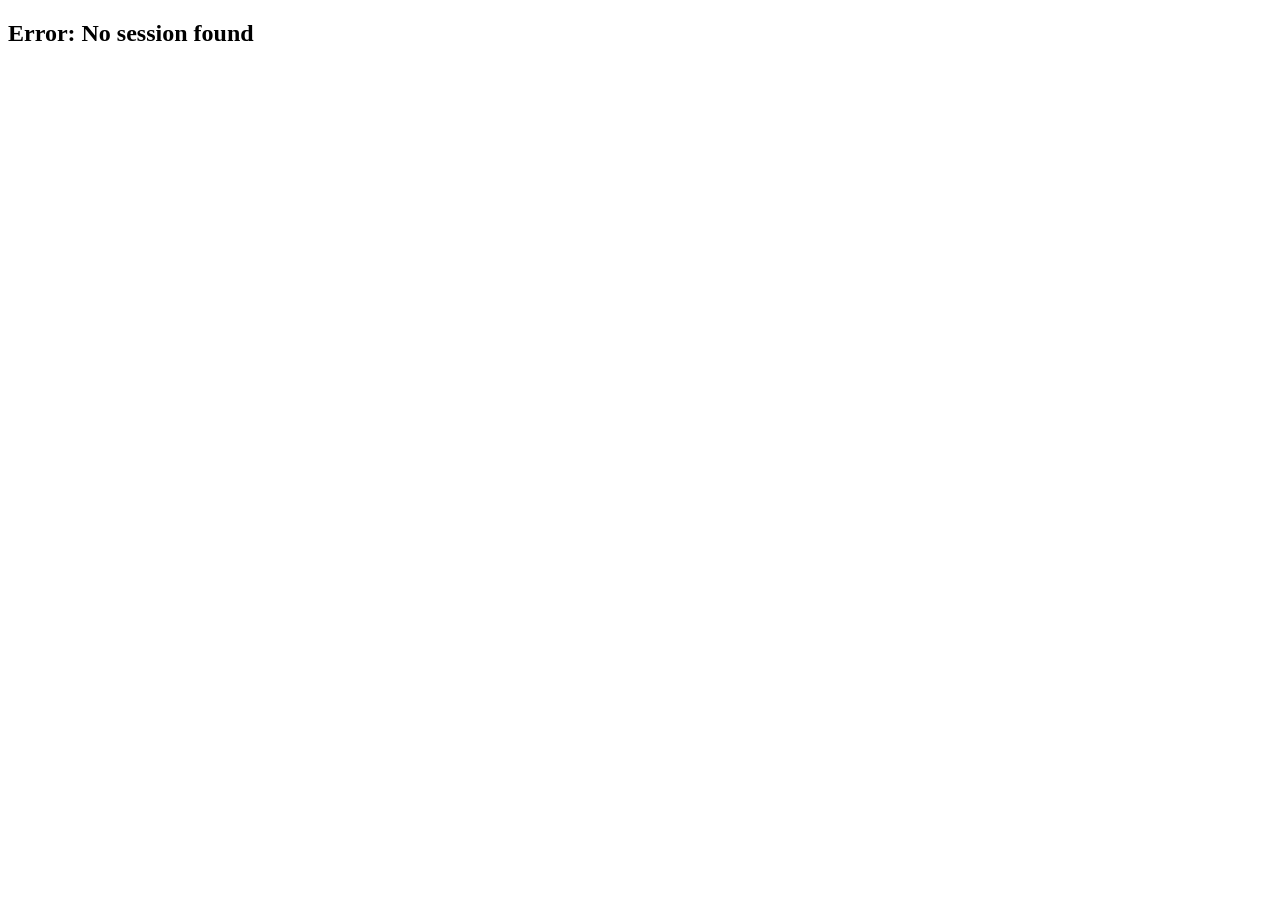
==== Nikhil_Stutter_Demo/backend/templates/result.html @ 5097ed93 "ui design" ====
<!DOCTYPE html>
<html>
<head>
    <title>Results</title>
    <link rel="stylesheet" href="{{ url_for('static', filename='style.css') }}">
</head>
<body>

<h1>Speech Analysis Dashboard</h1>

<div class="card">
    <h2>📊 Summary</h2>
    <div id="summaryBox"></div>
</div>

<div class="card">
    <h2>🧠 Insights</h2>
    <ul id="insightsList"></ul>
</div>

<div class="card">
    <h2>🎥 Recording</h2>
    <video id="videoPlayer" controls></video>
</div>

<div class="card">
    <h2>📍 Detected Stutters</h2>
    <ul id="resultsList"></ul>
</div>

<script>
const params = new URLSearchParams(window.location.search);
let session = params.get("session");

if (!session) {
    session = localStorage.getItem("last_session");
}

if (!session) {
    document.body.innerHTML = "<h2>Error: No session found</h2>";
    throw new Error("Session missing");
}

const video = document.getElementById("videoPlayer");
const list = document.getElementById("resultsList");
const summaryBox = document.getElementById("summaryBox");
const insightsList = document.getElementById("insightsList");

video.src = `/video/${session}`;

fetch(`/results/${session}`)
    .then(res => res.json())
    .then(data => {

        // SUMMARY
        const summary = data.summary;
        summaryBox.innerHTML = `
            <p><strong>Total Events:</strong> ${summary.total_events}</p>
            <p><strong>Most Common:</strong> ${summary.most_common}</p>
            <p><strong>Visual Events:</strong> ${summary.visual_events}</p>
        `;

        // INSIGHTS
        data.insights.forEach(text => {
            const li = document.createElement("li");
            li.innerText = text;
            insightsList.appendChild(li);
        });

        // EVENTS
        const events = data.events;

        if (!events || events.length === 0) {
            list.innerHTML = "<li>No stutters detected</li>";
            return;
        }

        events.forEach(item => {
            const li = document.createElement("li");

            li.innerText = `${item.type} | ${item.start}s - ${item.end}s`;

            li.classList.add(item.type); // 🎨 color

            li.onclick = () => {
                video.currentTime = item.start;
                video.play();
            };

            list.appendChild(li);
        });
    });
</script>

</body>
</html>
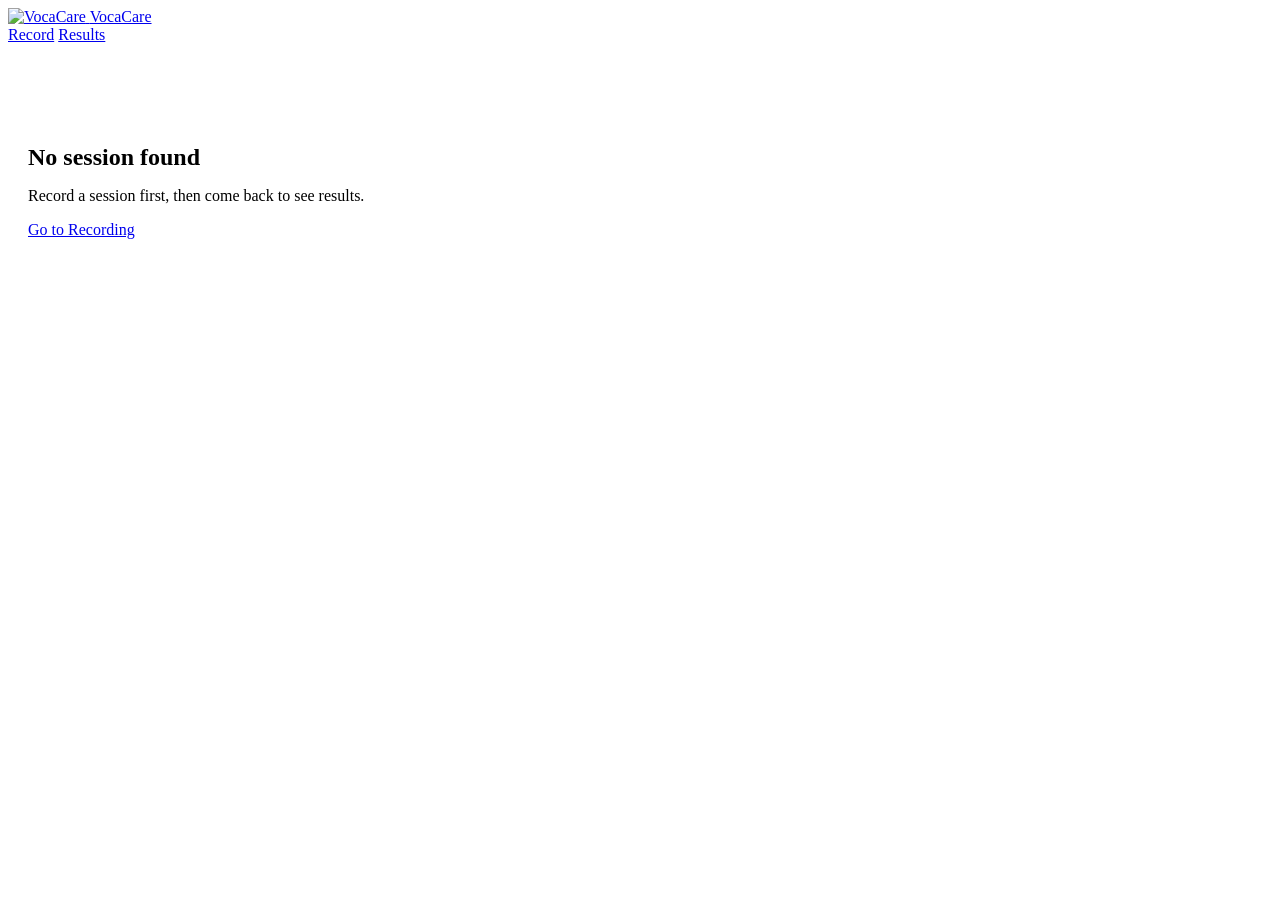
==== commit 795c8d07: "Final Name resolved" ====
--- a/Nikhil_Stutter_Demo/backend/templates/result.html
+++ b/Nikhil_Stutter_Demo/backend/templates/result.html
@@ -1,95 +1,394 @@
 <!DOCTYPE html>
-<html>
+<html lang="en">
 <head>
-    <title>Results</title>
+    <meta charset="UTF-8">
+    <meta name="viewport" content="width=device-width, initial-scale=1.0">
+    <title>FluencyAI - Session Results</title>
+    <meta name="description" content="View your speech analysis results, fluency score, and personalized suggestions.">
     <link rel="stylesheet" href="{{ url_for('static', filename='style.css') }}">
 </head>
 <body>
 
-<h1>Speech Analysis Dashboard</h1>
-
-<div class="card">
-    <h2>📊 Summary</h2>
-    <div id="summaryBox"></div>
+<!-- NAVBAR -->
+<nav class="navbar">
+    <a href="/app" class="nav-brand">
+        <img src="/static/logo.jpeg" alt="VocaCare" class="nav-logo">
+        <span class="nav-title">VocaCare</span>
+    </a>
+    <div class="nav-links">
+        <a href="/app" class="nav-link">Record</a>
+        <a href="#" class="nav-link active">Results</a>
+    </div>
+</nav>
+
+<div class="container">
+
+    <a href="/app" class="back-link">&larr; New Session</a>
+
+    <!-- FLUENCY SCORE -->
+    <div class="card score-section" id="scoreSection">
+        <div class="score-ring" id="scoreRing">
+            <svg viewBox="0 0 160 160">
+                <circle class="score-ring-bg" cx="80" cy="80" r="70" />
+                <circle class="score-ring-fill" id="scoreCircle" cx="80" cy="80" r="70" />
+            </svg>
+            <div class="score-inner">
+                <div class="score-num" id="scoreNumber">&mdash;</div>
+                <div class="score-label">Fluency Score</div>
+            </div>
+        </div>
+        <p class="score-msg" id="scoreMessage"></p>
+    </div>
+
+    <!-- VIDEO -->
+    <div class="card video-card">
+        <video id="videoPlayer" controls></video>
+    </div>
+
+    <!-- TIMELINE -->
+    <div class="card timeline-section" id="timelineSection">
+        <h2>Speech Timeline</h2>
+        <p class="section-desc">Click any block to jump to that moment in the recording</p>
+        <div class="timeline-track" id="timelineTrack"></div>
+        <div class="timeline-times" id="timelineTimes"></div>
+        <div class="legend" id="legendContainer"></div>
+    </div>
+
+    <!-- SUMMARY -->
+    <div class="grid">
+        <div class="card">
+            <h3>Events Detected</h3>
+            <p id="totalEvents" class="stat-value"></p>
+        </div>
+        <div class="card">
+            <h3>Most Common</h3>
+            <p id="commonType" class="stat-value"></p>
+        </div>
+        <div class="card">
+            <h3>Visual Cues</h3>
+            <p id="visualEvents" class="stat-value"></p>
+        </div>
+    </div>
+
+    <!-- INSIGHTS -->
+    <div class="card" id="insightsCard">
+        <h2>Insights</h2>
+        <div id="insightsList"></div>
+    </div>
+
+    <!-- SUGGESTIONS -->
+    <div class="card" id="suggestionsCard" style="display: none;">
+        <h2>Suggestions</h2>
+        <div id="suggestionsList"></div>
+    </div>
+
+    <!-- CLEAN SPEECH (NEW FEATURE) -->
+    <div class="card clean-speech-section" id="cleanSpeechSection">
+        <h2>Fluent Speech Output</h2>
+        <p class="section-desc">Generate a clean, fluent version of what you said</p>
+
+        <button id="generateCleanBtn" class="primary" onclick="generateCleanSpeech()">
+            Generate Clean Version
+        </button>
+
+        <div id="generateLoader" class="generate-loader">
+            <div class="spinner"></div>
+            <span>Transcribing and generating audio...</span>
+        </div>
+
+        <div id="cleanSpeechContent" class="clean-speech-content">
+            <div id="transcriptBox" class="transcript-box"></div>
+            <div class="audio-player-wrapper">
+                <audio id="cleanAudioPlayer" controls></audio>
+            </div>
+            <div class="clean-actions">
+                <a id="downloadCleanBtn" class="btn btn-secondary" download>Download Audio</a>
+            </div>
+        </div>
+    </div>
+
+    <!-- EVENTS -->
+    <div class="card">
+        <h2>All Detected Moments</h2>
+        <p class="section-desc">Click any event to watch it in the video</p>
+        <div id="resultsList"></div>
+    </div>
+
+    <!-- BOTTOM ACTION -->
+    <div style="margin-top: 24px; text-align: center;">
+        <a href="/app" class="btn btn-primary" style="padding: 12px 32px; font-size: 14px;">Record Another Session</a>
+    </div>
+
 </div>
 
-<div class="card">
-    <h2>🧠 Insights</h2>
-    <ul id="insightsList"></ul>
-</div>
-
-<div class="card">
-    <h2>🎥 Recording</h2>
-    <video id="videoPlayer" controls></video>
-</div>
-
-<div class="card">
-    <h2>📍 Detected Stutters</h2>
-    <ul id="resultsList"></ul>
-</div>
-
 <script>
+// --- CONSTANTS ---
+const DEFAULT_COLORS = {
+    "prolongation": "#E8A838", "block": "#E05D5D", "sound_rep": "#7C6BB5",
+    "word_rep": "#5A6ACF", "difficult": "#C44040", "interjection": "#2BA882",
+    "head_jerk": "#2AA5BD"
+};
+
+const DEFAULT_NAMES = {
+    "prolongation": "Prolongation", "block": "Block", "sound_rep": "Sound Repetition",
+    "word_rep": "Word Repetition", "difficult": "Difficult Speech",
+    "interjection": "Interjection", "head_jerk": "Head Movement"
+};
+
+// --- SESSION LOADING ---
 const params = new URLSearchParams(window.location.search);
-let session = params.get("session");
+let session = params.get("session") || localStorage.getItem("last_session");
 
 if (!session) {
-    session = localStorage.getItem("last_session");
-}
-
-if (!session) {
-    document.body.innerHTML = "<h2>Error: No session found</h2>";
-    throw new Error("Session missing");
-}
-
-const video = document.getElementById("videoPlayer");
-const list = document.getElementById("resultsList");
-const summaryBox = document.getElementById("summaryBox");
-const insightsList = document.getElementById("insightsList");
-
-video.src = `/video/${session}`;
-
-fetch(`/results/${session}`)
-    .then(res => res.json())
-    .then(data => {
-
-        // SUMMARY
-        const summary = data.summary;
-        summaryBox.innerHTML = `
-            <p><strong>Total Events:</strong> ${summary.total_events}</p>
-            <p><strong>Most Common:</strong> ${summary.most_common}</p>
-            <p><strong>Visual Events:</strong> ${summary.visual_events}</p>
-        `;
-
-        // INSIGHTS
-        data.insights.forEach(text => {
-            const li = document.createElement("li");
-            li.innerText = text;
-            insightsList.appendChild(li);
+    document.querySelector(".container").innerHTML = `
+        <div class="empty-state" style="padding: 80px 20px;">
+            <h2 style="color: var(--text); margin-bottom: 8px;">No session found</h2>
+            <p style="color: var(--text-muted);">Record a session first, then come back to see results.</p>
+            <a href="/app" class="btn btn-primary" style="margin-top: 16px;">Go to Recording</a>
+        </div>`;
+} else {
+    loadResults();
+}
+
+function loadResults() {
+    const video = document.getElementById("videoPlayer");
+    video.src = `/video/${session}`;
+
+    fetch(`/results/${session}`)
+        .then(res => {
+            if (!res.ok) throw new Error("Results not found");
+            return res.json();
+        })
+        .then(data => {
+            const summary = data.summary;
+            const colors = data.stutter_colors || DEFAULT_COLORS;
+            const names = data.friendly_names || DEFAULT_NAMES;
+
+            // Summary cards
+            document.getElementById("totalEvents").innerText = summary.total_events;
+            document.getElementById("commonType").innerText = names[summary.most_common] || summary.most_common;
+            document.getElementById("visualEvents").innerText = summary.visual_events;
+
+            // Fluency score
+            if (summary.fluency_score !== undefined && summary.fluency_score !== null) {
+                animateScore(summary.fluency_score);
+            }
+
+            // Timeline
+            if (summary.duration > 0 && data.events.length > 0) {
+                buildTimeline(data.events, summary.duration, colors, names, video);
+            } else {
+                document.getElementById("timelineSection").style.display = "none";
+            }
+
+            // Insights
+            const insightsList = document.getElementById("insightsList");
+            data.insights.forEach(text => {
+                const div = document.createElement("div");
+                div.className = "insight-item";
+                div.innerHTML = `<div class="insight-marker"></div><span>${text}</span>`;
+                insightsList.appendChild(div);
+            });
+
+            // Suggestions
+            if (data.suggestions && data.suggestions.length > 0) {
+                document.getElementById("suggestionsCard").style.display = "block";
+                const sugList = document.getElementById("suggestionsList");
+
+                data.suggestions.forEach((item, i) => {
+                    const div = document.createElement("div");
+                    div.className = "suggestion-item";
+                    div.innerHTML = `
+                        <div class="suggestion-num">${i + 1}</div>
+                        <div class="suggestion-body">
+                            ${item.text}
+                            <div class="suggestion-label">${item.friendly_name}</div>
+                        </div>
+                    `;
+                    sugList.appendChild(div);
+                });
+            }
+
+            // Events list
+            const list = document.getElementById("resultsList");
+            const events = data.events;
+
+            if (!events || events.length === 0) {
+                list.innerHTML = `<div class="empty-state">No speech difficulty detected. Great session!</div>`;
+                return;
+            }
+
+            events.forEach(item => {
+                const div = document.createElement("div");
+                div.className = "event";
+
+                const color = colors[item.type] || "#9BA5B1";
+                const name = names[item.type] || item.type;
+                const conf = item.confidence ? `${Math.round(item.confidence * 100)}%` : "";
+
+                div.style.borderLeftColor = color;
+                div.innerHTML = `
+                    <div class="event-dot" style="background: ${color}"></div>
+                    <div class="event-info">
+                        <div class="event-type">${name}</div>
+                        <div class="event-time">${item.start}s \u2192 ${item.end}s</div>
+                    </div>
+                    ${conf ? `<span class="event-badge">${conf}</span>` : ""}
+                `;
+
+                div.onclick = () => {
+                    video.currentTime = item.start;
+                    video.play();
+                    video.scrollIntoView({ behavior: "smooth", block: "center" });
+                };
+
+                list.appendChild(div);
+            });
+        })
+        .catch(err => {
+            console.error("Error loading results:", err);
+            document.querySelector(".container").innerHTML = `
+                <div class="empty-state" style="padding: 80px 20px;">
+                    <h2 style="color: var(--text); margin-bottom: 8px;">Could not load results</h2>
+                    <p style="color: var(--text-muted);">${err.message}</p>
+                    <a href="/app" class="btn btn-primary" style="margin-top: 16px;">Go to Recording</a>
+                </div>`;
         });
-
-        // EVENTS
-        const events = data.events;
-
-        if (!events || events.length === 0) {
-            list.innerHTML = "<li>No stutters detected</li>";
-            return;
-        }
-
-        events.forEach(item => {
-            const li = document.createElement("li");
-
-            li.innerText = `${item.type} | ${item.start}s - ${item.end}s`;
-
-            li.classList.add(item.type); // 🎨 color
-
-            li.onclick = () => {
-                video.currentTime = item.start;
-                video.play();
-            };
-
-            list.appendChild(li);
+}
+
+// --- SCORE ANIMATION ---
+function animateScore(score) {
+    const el = document.getElementById("scoreNumber");
+    const circle = document.getElementById("scoreCircle");
+    const msg = document.getElementById("scoreMessage");
+
+    const circumference = 2 * Math.PI * 70;
+    const offset = circumference - (score / 100) * circumference;
+
+    let color;
+    if (score >= 80) color = "#2BA882";
+    else if (score >= 60) color = "#E8A838";
+    else if (score >= 40) color = "#E8A838";
+    else color = "#E05D5D";
+
+    // Update CSS to match radius
+    circle.style.strokeDasharray = circumference;
+    circle.style.strokeDashoffset = circumference;
+
+    setTimeout(() => {
+        circle.style.strokeDashoffset = offset;
+        circle.style.stroke = color;
+    }, 200);
+
+    // Count up
+    let current = 0;
+    const duration = 1200;
+    const start = performance.now();
+
+    function tick(now) {
+        const elapsed = now - start;
+        const progress = Math.min(elapsed / duration, 1);
+        const eased = 1 - Math.pow(1 - progress, 3);
+        current = Math.round(eased * score);
+        el.textContent = current;
+        if (progress < 1) requestAnimationFrame(tick);
+    }
+
+    requestAnimationFrame(tick);
+
+    // Message
+    if (score >= 80) msg.textContent = "Excellent fluency. Keep it up.";
+    else if (score >= 60) msg.textContent = "Good progress. You're on the right track.";
+    else if (score >= 40) msg.textContent = "Steady improvement. Every session counts.";
+    else msg.textContent = "Showing up is what matters. Keep practicing.";
+}
+
+// --- TIMELINE ---
+function buildTimeline(events, duration, colors, names, video) {
+    const track = document.getElementById("timelineTrack");
+    const times = document.getElementById("timelineTimes");
+    const legend = document.getElementById("legendContainer");
+    const typesUsed = new Set();
+
+    events.forEach(event => {
+        const left = (event.start / duration) * 100;
+        const width = Math.max(((event.end - event.start) / duration) * 100, 0.5);
+        const color = colors[event.type] || "#9BA5B1";
+        typesUsed.add(event.type);
+
+        const bar = document.createElement("div");
+        bar.className = "timeline-block";
+        bar.style.left = `${left}%`;
+        bar.style.width = `${width}%`;
+        bar.style.background = color;
+        bar.title = `${names[event.type] || event.type}: ${event.start}s \u2192 ${event.end}s`;
+        bar.onclick = () => {
+            video.currentTime = event.start;
+            video.play();
+            video.scrollIntoView({ behavior: "smooth", block: "center" });
+        };
+        track.appendChild(bar);
+    });
+
+    times.innerHTML = `
+        <span>0:00</span>
+        <span>${fmtTime(duration / 2)}</span>
+        <span>${fmtTime(duration)}</span>
+    `;
+
+    typesUsed.forEach(type => {
+        const item = document.createElement("div");
+        item.className = "legend-item";
+        item.innerHTML = `<div class="legend-dot" style="background:${colors[type] || '#9BA5B1'}"></div><span>${names[type] || type}</span>`;
+        legend.appendChild(item);
+    });
+}
+
+function fmtTime(s) {
+    const m = Math.floor(s / 60);
+    const sec = Math.floor(s % 60);
+    return `${m}:${sec.toString().padStart(2, "0")}`;
+}
+
+// --- CLEAN SPEECH GENERATION ---
+function generateCleanSpeech() {
+    const btn = document.getElementById("generateCleanBtn");
+    const loader = document.getElementById("generateLoader");
+    const content = document.getElementById("cleanSpeechContent");
+
+    btn.style.display = "none";
+    loader.classList.add("visible");
+
+    fetch(`/generate-clean/${session}`, { method: "POST" })
+        .then(res => {
+            if (!res.ok) return res.json().then(d => { throw new Error(d.error || "Generation failed"); });
+            return res.json();
+        })
+        .then(data => {
+            loader.classList.remove("visible");
+
+            if (data.status === "ready") {
+                // Show transcript
+                const transcriptBox = document.getElementById("transcriptBox");
+                transcriptBox.textContent = `"${data.text}"`;
+
+                // Set audio source
+                const player = document.getElementById("cleanAudioPlayer");
+                player.src = data.url;
+
+                // Set download link
+                const dlBtn = document.getElementById("downloadCleanBtn");
+                dlBtn.href = `/download-clean/${session}`;
+
+                content.classList.add("visible");
+            }
+        })
+        .catch(err => {
+            loader.classList.remove("visible");
+            btn.style.display = "inline-flex";
+            alert(`Clean speech generation failed:\n${err.message}`);
         });
-    });
+}
 </script>
 
 </body>
